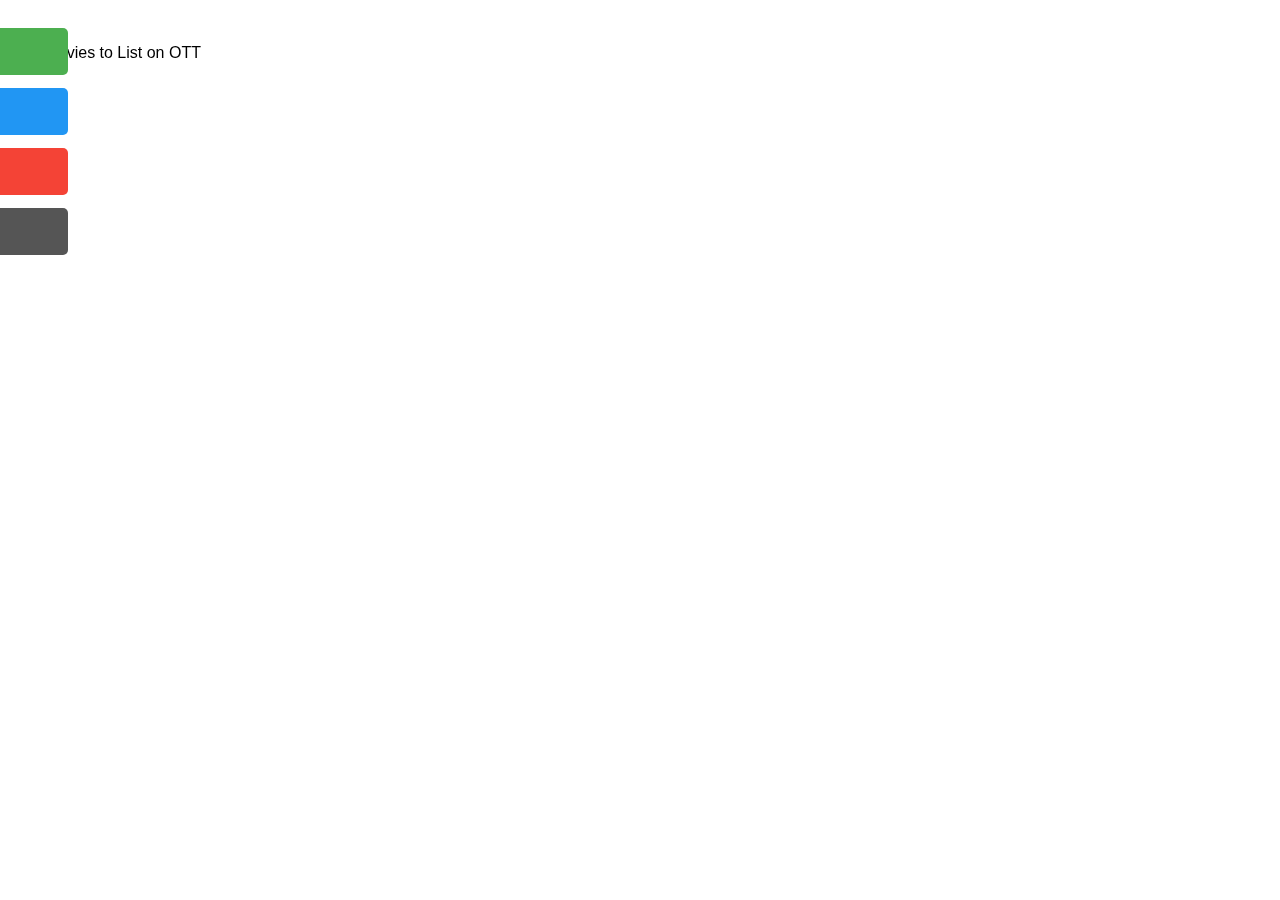
==== alltime.html @ 15eaf05e "Add files via upload" ====
<!DOCTYPE html>
<html>
    <head>
        <title>KUMAVISA Entertainment</title>
        <meta charset="UTF-8">
        <meta name="viewport" content="width=device-width, initial-scale=1.0"> 
        <!-- CSS -->
        <link rel="stylesheet" href="https://cdn.jsdelivr.net/npm/bootstrap@4.5.3/dist/css/bootstrap.min.css" integrity="sha384-TX8t27EcRE3e/ihU7zmQxVncDAy5uIKz4rEkgIXeMed4M0jlfIDPvg6uqKI2xXr2" crossorigin="anonymous">
        <link rel="stylesheet" href="alltime.css">
    </head>
    <body>

        <div id="mySidenav" class="sidenav">
            <a href="#" id="about">Sachi Trambadia : 321057</a>
            <a href="#" id="blog">Mahek Mulla      : 321043</a>
            <a href="#" id="projects">Viraj Patil : 321025</a>
            <a href="#" id="contact">Kundan Kabra : 321023</a>
          </div>
        <br><br>
        <div class="container jumbotron">
            <div class="head">New Movies to List on OTT</div>
            <br>
            <div class="sub"></div>

            <div class="row">
                <div class="col-sm-6">
                    <div class='tableauPlaceholder' id='viz1606932385209' style='position: relative'><noscript><a href='#'><img alt=' ' src='https:&#47;&#47;public.tableau.com&#47;static&#47;images&#47;19&#47;1990-2009&#47;MOSTLOVEDGENRESIMDBVOTESCONSIDERED&#47;1_rss.png' style='border: none' /></a></noscript><object class='tableauViz'  style='display:none;'><param name='host_url' value='https%3A%2F%2Fpublic.tableau.com%2F' /> <param name='embed_code_version' value='3' /> <param name='site_root' value='' /><param name='name' value='1990-2009&#47;MOSTLOVEDGENRESIMDBVOTESCONSIDERED' /><param name='tabs' value='no' /><param name='toolbar' value='yes' /><param name='static_image' value='https:&#47;&#47;public.tableau.com&#47;static&#47;images&#47;19&#47;1990-2009&#47;MOSTLOVEDGENRESIMDBVOTESCONSIDERED&#47;1.png' /> <param name='animate_transition' value='yes' /><param name='display_static_image' value='yes' /><param name='display_spinner' value='yes' /><param name='display_overlay' value='yes' /><param name='display_count' value='yes' /><param name='language' value='en' /><param name='filter' value='publish=yes' /></object></div>                <script type='text/javascript'>                    var divElement = document.getElementById('viz1606932385209');                    var vizElement = divElement.getElementsByTagName('object')[0];                    vizElement.style.width='100%';vizElement.style.height=(divElement.offsetWidth*0.75)+'px';                    var scriptElement = document.createElement('script');                    scriptElement.src = 'https://public.tableau.com/javascripts/api/viz_v1.js';                    vizElement.parentNode.insertBefore(scriptElement, vizElement);                </script>
                </div>           
                <div class="col-sm-6">
                    <div class='tableauPlaceholder' id='viz1606932672474' style='position: relative'><noscript><a href='#'><img alt=' ' src='https:&#47;&#47;public.tableau.com&#47;static&#47;images&#47;19&#47;1990-2009&#47;TOPGENREWITHMOSTNO_OFAWARDSWON&#47;1_rss.png' style='border: none' /></a></noscript><object class='tableauViz'  style='display:none;'><param name='host_url' value='https%3A%2F%2Fpublic.tableau.com%2F' /> <param name='embed_code_version' value='3' /> <param name='site_root' value='' /><param name='name' value='1990-2009&#47;TOPGENREWITHMOSTNO_OFAWARDSWON' /><param name='tabs' value='no' /><param name='toolbar' value='yes' /><param name='static_image' value='https:&#47;&#47;public.tableau.com&#47;static&#47;images&#47;19&#47;1990-2009&#47;TOPGENREWITHMOSTNO_OFAWARDSWON&#47;1.png' /> <param name='animate_transition' value='yes' /><param name='display_static_image' value='yes' /><param name='display_spinner' value='yes' /><param name='display_overlay' value='yes' /><param name='display_count' value='yes' /><param name='language' value='en' /><param name='filter' value='publish=yes' /></object></div>                <script type='text/javascript'>                    var divElement = document.getElementById('viz1606932672474');                    var vizElement = divElement.getElementsByTagName('object')[0];                    vizElement.style.width='100%';vizElement.style.height=(divElement.offsetWidth*0.75)+'px';                    var scriptElement = document.createElement('script');                    scriptElement.src = 'https://public.tableau.com/javascripts/api/viz_v1.js';                    vizElement.parentNode.insertBefore(scriptElement, vizElement);                </script>                
                </div>
                </div>
                <br><br>
                <div class="best_movie">
                    <div class='tableauPlaceholder' id='viz1606929564680' style='position: relative'><noscript>
                        <a href='#'>
                <img alt=' ' class="best_movie_" src='https:&#47;&#47;public.tableau.com&#47;static&#47;images&#47;20&#47;2010-2019topgenreonawardwonalsoimdb&#47;BESTMOVIEACCTOAWARDS&#47;1_rss.png' style='border: none' /></a></noscript><object class='tableauViz best_movie_'  style='display:none;'><param name='host_url' value='https%3A%2F%2Fpublic.tableau.com%2F' /> <param name='embed_code_version' value='3' /> <param name='site_root' value='' /><param name='name' value='2010-2019topgenreonawardwonalsoimdb&#47;BESTMOVIEACCTOAWARDS' /><param name='tabs' value='no' /><param name='toolbar' value='yes' /><param name='static_image' value='https:&#47;&#47;public.tableau.com&#47;static&#47;images&#47;20&#47;2010-2019topgenreonawardwonalsoimdb&#47;BESTMOVIEACCTOAWARDS&#47;1.png' /> <param name='animate_transition' value='yes' /><param name='display_static_image' value='yes' /><param name='display_spinner' value='yes' /><param name='display_overlay' value='yes' /><param name='display_count' value='yes' /><param name='language' value='en' /><param name='filter' value='publish=yes' /></object></div>                <script type='text/javascript'>                    var divElement = document.getElementById('viz1606929564680');                    var vizElement = divElement.getElementsByTagName('object')[0];                    vizElement.style.width='100%';vizElement.style.height=(divElement.offsetWidth*0.75)+'px';                    var scriptElement = document.createElement('script');                    scriptElement.src = 'https://public.tableau.com/javascripts/api/viz_v1.js';                    vizElement.parentNode.insertBefore(scriptElement, vizElement);                </script>
                </div>
                <br><br>
                <div class="best_movie">
                    <div class='tableauPlaceholder' class="best_movie_" id='viz1606930347758' style='position: relative'><noscript><a href='#'><img alt=' ' class="best_movie_" src='https:&#47;&#47;public.tableau.com&#47;static&#47;images&#47;20&#47;2010-2019top10filmsaccimdbratingsfinal&#47;TOP9FILMSACC_TOIMDBRATINGS&#47;1_rss.png' style='border: none' /></a></noscript><object class='tableauViz'  style='display:none;'><param name='host_url' value='https%3A%2F%2Fpublic.tableau.com%2F' /> <param name='embed_code_version' value='3' /> <param name='site_root' value='' /><param name='name' value='2010-2019top10filmsaccimdbratingsfinal&#47;TOP9FILMSACC_TOIMDBRATINGS' /><param name='tabs' value='no' /><param name='toolbar' value='yes' /><param name='static_image' value='https:&#47;&#47;public.tableau.com&#47;static&#47;images&#47;20&#47;2010-2019top10filmsaccimdbratingsfinal&#47;TOP9FILMSACC_TOIMDBRATINGS&#47;1.png' /> <param name='animate_transition' value='yes' /><param name='display_static_image' value='yes' /><param name='display_spinner' value='yes' /><param name='display_overlay' value='yes' /><param name='display_count' value='yes' /><param name='language' value='en' /><param name='filter' value='publish=yes' /></object></div>                <script type='text/javascript'>                    var divElement = document.getElementById('viz1606930347758');                    var vizElement = divElement.getElementsByTagName('object')[0];                    vizElement.style.width='100%';vizElement.style.height=(divElement.offsetWidth*0.75)+'px';                    var scriptElement = document.createElement('script');                    scriptElement.src = 'https://public.tableau.com/javascripts/api/viz_v1.js';   vizElement.parentNode.insertBefore(scriptElement, vizElement);                </script>
                </div>
                <br><br>
                <div class="best_movie">
                    <div class='tableauPlaceholder' class="best_movie_" id='viz1606931322538' style='position: relative'><noscript><a href='#'><img alt=' ' class="best_movie_" src='https:&#47;&#47;public.tableau.com&#47;static&#47;images&#47;20&#47;2010-2019mostlovedactor&#47;MOSTLOVEDACTORS&#47;1_rss.png' style='border: none' /></a></noscript><object class='tableauViz'  style='display:none;'><param name='host_url' value='https%3A%2F%2Fpublic.tableau.com%2F' /> <param name='embed_code_version' value='3' /> <param name='site_root' value='' /><param name='name' value='2010-2019mostlovedactor&#47;MOSTLOVEDACTORS' /><param name='tabs' value='no' /><param name='toolbar' value='yes' /><param name='static_image' value='https:&#47;&#47;public.tableau.com&#47;static&#47;images&#47;20&#47;2010-2019mostlovedactor&#47;MOSTLOVEDACTORS&#47;1.png' /> <param name='animate_transition' value='yes' /><param name='display_static_image' value='yes' /><param name='display_spinner' value='yes' /><param name='display_overlay' value='yes' /><param name='display_count' value='yes' /><param name='language' value='en' /><param name='filter' value='publish=yes' /></object></div>                <script type='text/javascript'>                    var divElement = document.getElementById('viz1606931322538');                    var vizElement = divElement.getElementsByTagName('object')[0];                    vizElement.style.width='100%';vizElement.style.height=(divElement.offsetWidth*0.75)+'px';                    var scriptElement = document.createElement('script');                    scriptElement.src = 'https://public.tableau.com/javascripts/api/viz_v1.js';                    vizElement.parentNode.insertBefore(scriptElement, vizElement);                </script>
                </div>
     </div> 

        <!-- jQuery and JS bundle w/ Popper.js -->
<script src="https://code.jquery.com/jquery-3.5.1.slim.min.js" integrity="sha384-DfXdz2htPH0lsSSs5nCTpuj/zy4C+OGpamoFVy38MVBnE+IbbVYUew+OrCXaRkfj" crossorigin="anonymous"></script>
<script src="https://cdn.jsdelivr.net/npm/bootstrap@4.5.3/dist/js/bootstrap.bundle.min.js" integrity="sha384-ho+j7jyWK8fNQe+A12Hb8AhRq26LrZ/JpcUGGOn+Y7RsweNrtN/tE3MoK7ZeZDyx" crossorigin="anonymous"></script>

    </body>
</html>
---- alltime.css ----
body{
    background-color: white;
    font-family: Impact, Haettenschweiler, 'Arial Narrow Bold', sans-serif;
    background-image: url(https://images-na.ssl-images-amazon.com/images/I/C1qmG3fnRpS.png);
    backdrop-filter: blur(6px);
    backdrop-filter: brightness(-100px);
    background-size:50% !important; 
    }

    #mySidenav a {
        position: absolute;
        left: -230px;
        transition: 0.3s;
        padding: 15px 0px 15px 15px;
        width: 275px;
        text-decoration: none;
        font-size: 15px;
        color: white;
        border-radius: 0 5px 5px 0;
      }
      
      #mySidenav a:hover {
        left: 0;
      }
      
      #about {
        top: 20px;
        background-color: #4CAF50;
      }
      
      #blog {
        top: 80px;
        background-color: #2196F3;
      }
      
      #projects {
        top: 140px;
        background-color: #f44336;
      }
      
      #contact {
        top: 200px;
        background-color: #555
      }
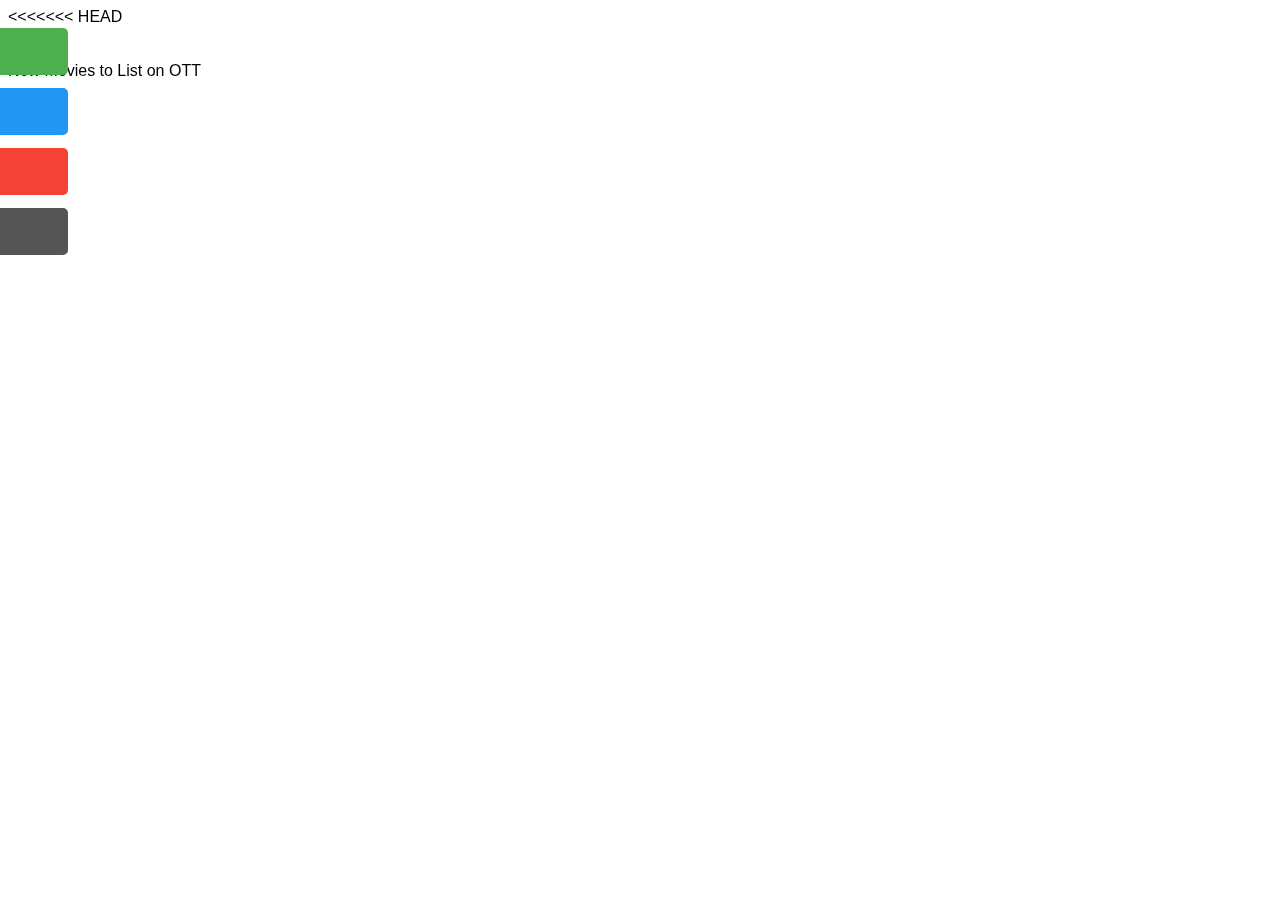
==== commit fa3d1c9b: "finalCommit" ====
--- a/alltime.html
+++ b/alltime.html
@@ -1,54 +1,60 @@
-<!DOCTYPE html>
-<html>
-    <head>
-        <title>KUMAVISA Entertainment</title>
-        <meta charset="UTF-8">
-        <meta name="viewport" content="width=device-width, initial-scale=1.0"> 
-        <!-- CSS -->
-        <link rel="stylesheet" href="https://cdn.jsdelivr.net/npm/bootstrap@4.5.3/dist/css/bootstrap.min.css" integrity="sha384-TX8t27EcRE3e/ihU7zmQxVncDAy5uIKz4rEkgIXeMed4M0jlfIDPvg6uqKI2xXr2" crossorigin="anonymous">
-        <link rel="stylesheet" href="alltime.css">
-    </head>
-    <body>
-
-        <div id="mySidenav" class="sidenav">
-            <a href="#" id="about">Sachi Trambadia : 321057</a>
-            <a href="#" id="blog">Mahek Mulla      : 321043</a>
-            <a href="#" id="projects">Viraj Patil : 321025</a>
-            <a href="#" id="contact">Kundan Kabra : 321023</a>
-          </div>
-        <br><br>
-        <div class="container jumbotron">
-            <div class="head">New Movies to List on OTT</div>
-            <br>
-            <div class="sub"></div>
-
-            <div class="row">
-                <div class="col-sm-6">
-                    <div class='tableauPlaceholder' id='viz1606932385209' style='position: relative'><noscript><a href='#'><img alt=' ' src='https:&#47;&#47;public.tableau.com&#47;static&#47;images&#47;19&#47;1990-2009&#47;MOSTLOVEDGENRESIMDBVOTESCONSIDERED&#47;1_rss.png' style='border: none' /></a></noscript><object class='tableauViz'  style='display:none;'><param name='host_url' value='https%3A%2F%2Fpublic.tableau.com%2F' /> <param name='embed_code_version' value='3' /> <param name='site_root' value='' /><param name='name' value='1990-2009&#47;MOSTLOVEDGENRESIMDBVOTESCONSIDERED' /><param name='tabs' value='no' /><param name='toolbar' value='yes' /><param name='static_image' value='https:&#47;&#47;public.tableau.com&#47;static&#47;images&#47;19&#47;1990-2009&#47;MOSTLOVEDGENRESIMDBVOTESCONSIDERED&#47;1.png' /> <param name='animate_transition' value='yes' /><param name='display_static_image' value='yes' /><param name='display_spinner' value='yes' /><param name='display_overlay' value='yes' /><param name='display_count' value='yes' /><param name='language' value='en' /><param name='filter' value='publish=yes' /></object></div>                <script type='text/javascript'>                    var divElement = document.getElementById('viz1606932385209');                    var vizElement = divElement.getElementsByTagName('object')[0];                    vizElement.style.width='100%';vizElement.style.height=(divElement.offsetWidth*0.75)+'px';                    var scriptElement = document.createElement('script');                    scriptElement.src = 'https://public.tableau.com/javascripts/api/viz_v1.js';                    vizElement.parentNode.insertBefore(scriptElement, vizElement);                </script>
-                </div>           
-                <div class="col-sm-6">
-                    <div class='tableauPlaceholder' id='viz1606932672474' style='position: relative'><noscript><a href='#'><img alt=' ' src='https:&#47;&#47;public.tableau.com&#47;static&#47;images&#47;19&#47;1990-2009&#47;TOPGENREWITHMOSTNO_OFAWARDSWON&#47;1_rss.png' style='border: none' /></a></noscript><object class='tableauViz'  style='display:none;'><param name='host_url' value='https%3A%2F%2Fpublic.tableau.com%2F' /> <param name='embed_code_version' value='3' /> <param name='site_root' value='' /><param name='name' value='1990-2009&#47;TOPGENREWITHMOSTNO_OFAWARDSWON' /><param name='tabs' value='no' /><param name='toolbar' value='yes' /><param name='static_image' value='https:&#47;&#47;public.tableau.com&#47;static&#47;images&#47;19&#47;1990-2009&#47;TOPGENREWITHMOSTNO_OFAWARDSWON&#47;1.png' /> <param name='animate_transition' value='yes' /><param name='display_static_image' value='yes' /><param name='display_spinner' value='yes' /><param name='display_overlay' value='yes' /><param name='display_count' value='yes' /><param name='language' value='en' /><param name='filter' value='publish=yes' /></object></div>                <script type='text/javascript'>                    var divElement = document.getElementById('viz1606932672474');                    var vizElement = divElement.getElementsByTagName('object')[0];                    vizElement.style.width='100%';vizElement.style.height=(divElement.offsetWidth*0.75)+'px';                    var scriptElement = document.createElement('script');                    scriptElement.src = 'https://public.tableau.com/javascripts/api/viz_v1.js';                    vizElement.parentNode.insertBefore(scriptElement, vizElement);                </script>                
-                </div>
-                </div>
-                <br><br>
-                <div class="best_movie">
-                    <div class='tableauPlaceholder' id='viz1606929564680' style='position: relative'><noscript>
-                        <a href='#'>
-                <img alt=' ' class="best_movie_" src='https:&#47;&#47;public.tableau.com&#47;static&#47;images&#47;20&#47;2010-2019topgenreonawardwonalsoimdb&#47;BESTMOVIEACCTOAWARDS&#47;1_rss.png' style='border: none' /></a></noscript><object class='tableauViz best_movie_'  style='display:none;'><param name='host_url' value='https%3A%2F%2Fpublic.tableau.com%2F' /> <param name='embed_code_version' value='3' /> <param name='site_root' value='' /><param name='name' value='2010-2019topgenreonawardwonalsoimdb&#47;BESTMOVIEACCTOAWARDS' /><param name='tabs' value='no' /><param name='toolbar' value='yes' /><param name='static_image' value='https:&#47;&#47;public.tableau.com&#47;static&#47;images&#47;20&#47;2010-2019topgenreonawardwonalsoimdb&#47;BESTMOVIEACCTOAWARDS&#47;1.png' /> <param name='animate_transition' value='yes' /><param name='display_static_image' value='yes' /><param name='display_spinner' value='yes' /><param name='display_overlay' value='yes' /><param name='display_count' value='yes' /><param name='language' value='en' /><param name='filter' value='publish=yes' /></object></div>                <script type='text/javascript'>                    var divElement = document.getElementById('viz1606929564680');                    var vizElement = divElement.getElementsByTagName('object')[0];                    vizElement.style.width='100%';vizElement.style.height=(divElement.offsetWidth*0.75)+'px';                    var scriptElement = document.createElement('script');                    scriptElement.src = 'https://public.tableau.com/javascripts/api/viz_v1.js';                    vizElement.parentNode.insertBefore(scriptElement, vizElement);                </script>
-                </div>
-                <br><br>
-                <div class="best_movie">
-                    <div class='tableauPlaceholder' class="best_movie_" id='viz1606930347758' style='position: relative'><noscript><a href='#'><img alt=' ' class="best_movie_" src='https:&#47;&#47;public.tableau.com&#47;static&#47;images&#47;20&#47;2010-2019top10filmsaccimdbratingsfinal&#47;TOP9FILMSACC_TOIMDBRATINGS&#47;1_rss.png' style='border: none' /></a></noscript><object class='tableauViz'  style='display:none;'><param name='host_url' value='https%3A%2F%2Fpublic.tableau.com%2F' /> <param name='embed_code_version' value='3' /> <param name='site_root' value='' /><param name='name' value='2010-2019top10filmsaccimdbratingsfinal&#47;TOP9FILMSACC_TOIMDBRATINGS' /><param name='tabs' value='no' /><param name='toolbar' value='yes' /><param name='static_image' value='https:&#47;&#47;public.tableau.com&#47;static&#47;images&#47;20&#47;2010-2019top10filmsaccimdbratingsfinal&#47;TOP9FILMSACC_TOIMDBRATINGS&#47;1.png' /> <param name='animate_transition' value='yes' /><param name='display_static_image' value='yes' /><param name='display_spinner' value='yes' /><param name='display_overlay' value='yes' /><param name='display_count' value='yes' /><param name='language' value='en' /><param name='filter' value='publish=yes' /></object></div>                <script type='text/javascript'>                    var divElement = document.getElementById('viz1606930347758');                    var vizElement = divElement.getElementsByTagName('object')[0];                    vizElement.style.width='100%';vizElement.style.height=(divElement.offsetWidth*0.75)+'px';                    var scriptElement = document.createElement('script');                    scriptElement.src = 'https://public.tableau.com/javascripts/api/viz_v1.js';   vizElement.parentNode.insertBefore(scriptElement, vizElement);                </script>
-                </div>
-                <br><br>
-                <div class="best_movie">
-                    <div class='tableauPlaceholder' class="best_movie_" id='viz1606931322538' style='position: relative'><noscript><a href='#'><img alt=' ' class="best_movie_" src='https:&#47;&#47;public.tableau.com&#47;static&#47;images&#47;20&#47;2010-2019mostlovedactor&#47;MOSTLOVEDACTORS&#47;1_rss.png' style='border: none' /></a></noscript><object class='tableauViz'  style='display:none;'><param name='host_url' value='https%3A%2F%2Fpublic.tableau.com%2F' /> <param name='embed_code_version' value='3' /> <param name='site_root' value='' /><param name='name' value='2010-2019mostlovedactor&#47;MOSTLOVEDACTORS' /><param name='tabs' value='no' /><param name='toolbar' value='yes' /><param name='static_image' value='https:&#47;&#47;public.tableau.com&#47;static&#47;images&#47;20&#47;2010-2019mostlovedactor&#47;MOSTLOVEDACTORS&#47;1.png' /> <param name='animate_transition' value='yes' /><param name='display_static_image' value='yes' /><param name='display_spinner' value='yes' /><param name='display_overlay' value='yes' /><param name='display_count' value='yes' /><param name='language' value='en' /><param name='filter' value='publish=yes' /></object></div>                <script type='text/javascript'>                    var divElement = document.getElementById('viz1606931322538');                    var vizElement = divElement.getElementsByTagName('object')[0];                    vizElement.style.width='100%';vizElement.style.height=(divElement.offsetWidth*0.75)+'px';                    var scriptElement = document.createElement('script');                    scriptElement.src = 'https://public.tableau.com/javascripts/api/viz_v1.js';                    vizElement.parentNode.insertBefore(scriptElement, vizElement);                </script>
-                </div>
-     </div> 
-
-        <!-- jQuery and JS bundle w/ Popper.js -->
-<script src="https://code.jquery.com/jquery-3.5.1.slim.min.js" integrity="sha384-DfXdz2htPH0lsSSs5nCTpuj/zy4C+OGpamoFVy38MVBnE+IbbVYUew+OrCXaRkfj" crossorigin="anonymous"></script>
-<script src="https://cdn.jsdelivr.net/npm/bootstrap@4.5.3/dist/js/bootstrap.bundle.min.js" integrity="sha384-ho+j7jyWK8fNQe+A12Hb8AhRq26LrZ/JpcUGGOn+Y7RsweNrtN/tE3MoK7ZeZDyx" crossorigin="anonymous"></script>
-
-    </body>
+<<<<<<< HEAD
+<!DOCTYPE html>
+<html>
+    <head>
+        <title>KUMAVISA Entertainment</title>
+        <meta charset="UTF-8">
+        <meta name="viewport" content="width=device-width, initial-scale=1.0"> 
+        <!-- CSS -->
+        <link rel="stylesheet" href="https://cdn.jsdelivr.net/npm/bootstrap@4.5.3/dist/css/bootstrap.min.css" integrity="sha384-TX8t27EcRE3e/ihU7zmQxVncDAy5uIKz4rEkgIXeMed4M0jlfIDPvg6uqKI2xXr2" crossorigin="anonymous">
+        <link rel="stylesheet" href="alltime.css">
+    </head>
+    <body>
+
+        <div id="mySidenav" class="sidenav">
+            <a href="#" id="about">Sachi Trambadia : 321057</a>
+            <a href="#" id="blog">Mahek Mulla      : 321031</a>
+            <a href="#" id="projects">Viraj Patil : 321058</a>
+            <a href="#" id="contact">Kundan Kabra : 321023</a>
+          </div>
+        <br><br>
+        <div class="container jumbotron">
+            <div class="head">New Movies to List on OTT</div>
+            <br>
+            <div class="sub"></div>
+
+            <div class="row">
+                <div class="col-sm-6">
+                    <div class='tableauPlaceholder' id='viz1606945816109' style='position: relative'><noscript><a href='#'><img alt=' ' src='https:&#47;&#47;public.tableau.com&#47;static&#47;images&#47;19&#47;1950-2019&#47;MOSTLOVEDGENRESIMDBVOTESCONSIDERED&#47;1_rss.png' style='border: none' /></a></noscript><object class='tableauViz'  style='display:none;'><param name='host_url' value='https%3A%2F%2Fpublic.tableau.com%2F' /> <param name='embed_code_version' value='3' /> <param name='site_root' value='' /><param name='name' value='1950-2019&#47;MOSTLOVEDGENRESIMDBVOTESCONSIDERED' /><param name='tabs' value='no' /><param name='toolbar' value='yes' /><param name='static_image' value='https:&#47;&#47;public.tableau.com&#47;static&#47;images&#47;19&#47;1950-2019&#47;MOSTLOVEDGENRESIMDBVOTESCONSIDERED&#47;1.png' /> <param name='animate_transition' value='yes' /><param name='display_static_image' value='yes' /><param name='display_spinner' value='yes' /><param name='display_overlay' value='yes' /><param name='display_count' value='yes' /><param name='language' value='en' /><param name='filter' value='publish=yes' /></object></div>                <script type='text/javascript'>                    var divElement = document.getElementById('viz1606945816109');                    var vizElement = divElement.getElementsByTagName('object')[0];                    vizElement.style.width='100%';vizElement.style.height=(divElement.offsetWidth*0.75)+'px';                    var scriptElement = document.createElement('script');                    scriptElement.src = 'https://public.tableau.com/javascripts/api/viz_v1.js';                    vizElement.parentNode.insertBefore(scriptElement, vizElement);                </script>
+                </div>           
+                <div class="col-sm-6">
+                    <div class='tableauPlaceholder' id='viz1606945867137' style='position: relative'><noscript><a href='#'><img alt=' ' src='https:&#47;&#47;public.tableau.com&#47;static&#47;images&#47;19&#47;1950-2019&#47;TOPGENREWITHMOSTNO_OFAWARDSWON&#47;1_rss.png' style='border: none' /></a></noscript><object class='tableauViz'  style='display:none;'><param name='host_url' value='https%3A%2F%2Fpublic.tableau.com%2F' /> <param name='embed_code_version' value='3' /> <param name='site_root' value='' /><param name='name' value='1950-2019&#47;TOPGENREWITHMOSTNO_OFAWARDSWON' /><param name='tabs' value='no' /><param name='toolbar' value='yes' /><param name='static_image' value='https:&#47;&#47;public.tableau.com&#47;static&#47;images&#47;19&#47;1950-2019&#47;TOPGENREWITHMOSTNO_OFAWARDSWON&#47;1.png' /> <param name='animate_transition' value='yes' /><param name='display_static_image' value='yes' /><param name='display_spinner' value='yes' /><param name='display_overlay' value='yes' /><param name='display_count' value='yes' /><param name='language' value='en' /><param name='filter' value='publish=yes' /></object></div>                <script type='text/javascript'>                    var divElement = document.getElementById('viz1606945867137');                    var vizElement = divElement.getElementsByTagName('object')[0];                    vizElement.style.width='100%';vizElement.style.height=(divElement.offsetWidth*0.75)+'px';                    var scriptElement = document.createElement('script');                    scriptElement.src = 'https://public.tableau.com/javascripts/api/viz_v1.js';                    vizElement.parentNode.insertBefore(scriptElement, vizElement);                </script>
+                </div>
+                </div>
+                <br><br>
+
+                <div class="best_movie">
+                    <div class='tableauPlaceholder' id='viz1606946230404' style='position: relative'><noscript><a href='#'><img alt=' ' src='https:&#47;&#47;public.tableau.com&#47;static&#47;images&#47;19&#47;1950-2019&#47;BESTMOVIEACCTOAWARDS&#47;1_rss.png' style='border: none' /></a></noscript><object class='tableauViz'  style='display:none;'><param name='host_url' value='https%3A%2F%2Fpublic.tableau.com%2F' /> <param name='embed_code_version' value='3' /> <param name='site_root' value='' /><param name='name' value='1950-2019&#47;BESTMOVIEACCTOAWARDS' /><param name='tabs' value='no' /><param name='toolbar' value='yes' /><param name='static_image' value='https:&#47;&#47;public.tableau.com&#47;static&#47;images&#47;19&#47;1950-2019&#47;BESTMOVIEACCTOAWARDS&#47;1.png' /> <param name='animate_transition' value='yes' /><param name='display_static_image' value='yes' /><param name='display_spinner' value='yes' /><param name='display_overlay' value='yes' /><param name='display_count' value='yes' /><param name='language' value='en' /><param name='filter' value='publish=yes' /></object></div>                <script type='text/javascript'>                    var divElement = document.getElementById('viz1606946230404');                    var vizElement = divElement.getElementsByTagName('object')[0];                    vizElement.style.width='100%';vizElement.style.height=(divElement.offsetWidth*0.75)+'px';                    var scriptElement = document.createElement('script');                    scriptElement.src = 'https://public.tableau.com/javascripts/api/viz_v1.js';                    vizElement.parentNode.insertBefore(scriptElement, vizElement);                </script>    
+                </div>
+                <div class="best_movie">
+                    <div class='tableauPlaceholder' id='viz1606946287854' style='position: relative'><noscript><a href='#'><img alt=' ' src='https:&#47;&#47;public.tableau.com&#47;static&#47;images&#47;19&#47;1950-2019&#47;BESTMOVIEACCTOIMDBVOTES&#47;1_rss.png' style='border: none' /></a></noscript><object class='tableauViz'  style='display:none;'><param name='host_url' value='https%3A%2F%2Fpublic.tableau.com%2F' /> <param name='embed_code_version' value='3' /> <param name='site_root' value='' /><param name='name' value='1950-2019&#47;BESTMOVIEACCTOIMDBVOTES' /><param name='tabs' value='no' /><param name='toolbar' value='yes' /><param name='static_image' value='https:&#47;&#47;public.tableau.com&#47;static&#47;images&#47;19&#47;1950-2019&#47;BESTMOVIEACCTOIMDBVOTES&#47;1.png' /> <param name='animate_transition' value='yes' /><param name='display_static_image' value='yes' /><param name='display_spinner' value='yes' /><param name='display_overlay' value='yes' /><param name='display_count' value='yes' /><param name='language' value='en' /><param name='filter' value='publish=yes' /></object></div>                <script type='text/javascript'>                    var divElement = document.getElementById('viz1606946287854');                    var vizElement = divElement.getElementsByTagName('object')[0];                    vizElement.style.width='100%';vizElement.style.height=(divElement.offsetWidth*0.75)+'px';                    var scriptElement = document.createElement('script');                    scriptElement.src = 'https://public.tableau.com/javascripts/api/viz_v1.js';                    vizElement.parentNode.insertBefore(scriptElement, vizElement);                </script>
+                </div>
+                <br><br>
+
+
+
+                <div class="best_movie">
+                    <div class='tableauPlaceholder' id='viz1606946344493' style='position: relative'><noscript><a href='#'><img alt=' ' src='https:&#47;&#47;public.tableau.com&#47;static&#47;images&#47;19&#47;1950-2019&#47;MOSTLOVEDACTORS&#47;1_rss.png' style='border: none' /></a></noscript><object class='tableauViz'  style='display:none;'><param name='host_url' value='https%3A%2F%2Fpublic.tableau.com%2F' /> <param name='embed_code_version' value='3' /> <param name='site_root' value='' /><param name='name' value='1950-2019&#47;MOSTLOVEDACTORS' /><param name='tabs' value='no' /><param name='toolbar' value='yes' /><param name='static_image' value='https:&#47;&#47;public.tableau.com&#47;static&#47;images&#47;19&#47;1950-2019&#47;MOSTLOVEDACTORS&#47;1.png' /> <param name='animate_transition' value='yes' /><param name='display_static_image' value='yes' /><param name='display_spinner' value='yes' /><param name='display_overlay' value='yes' /><param name='display_count' value='yes' /><param name='language' value='en' /><param name='filter' value='publish=yes' /></object></div>                <script type='text/javascript'>                    var divElement = document.getElementById('viz1606946344493');                    var vizElement = divElement.getElementsByTagName('object')[0];                    vizElement.style.width='100%';vizElement.style.height=(divElement.offsetWidth*0.75)+'px';                    var scriptElement = document.createElement('script');                    scriptElement.src = 'https://public.tableau.com/javascripts/api/viz_v1.js';                    vizElement.parentNode.insertBefore(scriptElement, vizElement);                </script>
+                </div>
+                <br><br>
+                <div class="best_movie">
+                    <div class='tableauPlaceholder' id='viz1606946459736' style='position: relative'><noscript><a href='#'><img alt=' ' src='https:&#47;&#47;public.tableau.com&#47;static&#47;images&#47;19&#47;1950-2019&#47;TOP10FILMSACC_TOIMDBRATINGS&#47;1_rss.png' style='border: none' /></a></noscript><object class='tableauViz'  style='display:none;'><param name='host_url' value='https%3A%2F%2Fpublic.tableau.com%2F' /> <param name='embed_code_version' value='3' /> <param name='site_root' value='' /><param name='name' value='1950-2019&#47;TOP10FILMSACC_TOIMDBRATINGS' /><param name='tabs' value='no' /><param name='toolbar' value='yes' /><param name='static_image' value='https:&#47;&#47;public.tableau.com&#47;static&#47;images&#47;19&#47;1950-2019&#47;TOP10FILMSACC_TOIMDBRATINGS&#47;1.png' /> <param name='animate_transition' value='yes' /><param name='display_static_image' value='yes' /><param name='display_spinner' value='yes' /><param name='display_overlay' value='yes' /><param name='display_count' value='yes' /><param name='language' value='en' /><param name='filter' value='publish=yes' /></object></div>                <script type='text/javascript'>                    var divElement = document.getElementById('viz1606946459736');                    var vizElement = divElement.getElementsByTagName('object')[0];                    vizElement.style.width='100%';vizElement.style.height=(divElement.offsetWidth*0.75)+'px';                    var scriptElement = document.createElement('script');                    scriptElement.src = 'https://public.tableau.com/javascripts/api/viz_v1.js';                    vizElement.parentNode.insertBefore(scriptElement, vizElement);                </script>
+                </div>
+     </div> 
+
+        <!-- jQuery and JS bundle w/ Popper.js -->
+<script src="https://code.jquery.com/jquery-3.5.1.slim.min.js" integrity="sha384-DfXdz2htPH0lsSSs5nCTpuj/zy4C+OGpamoFVy38MVBnE+IbbVYUew+OrCXaRkfj" crossorigin="anonymous"></script>
+<script src="https://cdn.jsdelivr.net/npm/bootstrap@4.5.3/dist/js/bootstrap.bundle.min.js" integrity="sha384-ho+j7jyWK8fNQe+A12Hb8AhRq26LrZ/JpcUGGOn+Y7RsweNrtN/tE3MoK7ZeZDyx" crossorigin="anonymous"></script>
+
+    </body>
 </html>--- a/alltime.css
+++ b/alltime.css
@@ -1,44 +1,44 @@
-body{
-    background-color: white;
-    font-family: Impact, Haettenschweiler, 'Arial Narrow Bold', sans-serif;
-    background-image: url(https://images-na.ssl-images-amazon.com/images/I/C1qmG3fnRpS.png);
-    backdrop-filter: blur(6px);
-    backdrop-filter: brightness(-100px);
-    background-size:50% !important; 
-    }
-
-    #mySidenav a {
-        position: absolute;
-        left: -230px;
-        transition: 0.3s;
-        padding: 15px 0px 15px 15px;
-        width: 275px;
-        text-decoration: none;
-        font-size: 15px;
-        color: white;
-        border-radius: 0 5px 5px 0;
-      }
-      
-      #mySidenav a:hover {
-        left: 0;
-      }
-      
-      #about {
-        top: 20px;
-        background-color: #4CAF50;
-      }
-      
-      #blog {
-        top: 80px;
-        background-color: #2196F3;
-      }
-      
-      #projects {
-        top: 140px;
-        background-color: #f44336;
-      }
-      
-      #contact {
-        top: 200px;
-        background-color: #555
+body{
+    background-color: white;
+    font-family: Impact, Haettenschweiler, 'Arial Narrow Bold', sans-serif;
+    background-image: url(https://images-na.ssl-images-amazon.com/images/I/C1qmG3fnRpS.png);
+    backdrop-filter: blur(6px);
+    backdrop-filter: brightness(-100px);
+    background-size:50% !important; 
+    }
+
+    #mySidenav a {
+        position: absolute;
+        left: -230px;
+        transition: 0.3s;
+        padding: 15px 0px 15px 15px;
+        width: 275px;
+        text-decoration: none;
+        font-size: 15px;
+        color: white;
+        border-radius: 0 5px 5px 0;
+      }
+      
+      #mySidenav a:hover {
+        left: 0;
+      }
+      
+      #about {
+        top: 20px;
+        background-color: #4CAF50;
+      }
+      
+      #blog {
+        top: 80px;
+        background-color: #2196F3;
+      }
+      
+      #projects {
+        top: 140px;
+        background-color: #f44336;
+      }
+      
+      #contact {
+        top: 200px;
+        background-color: #555
       }